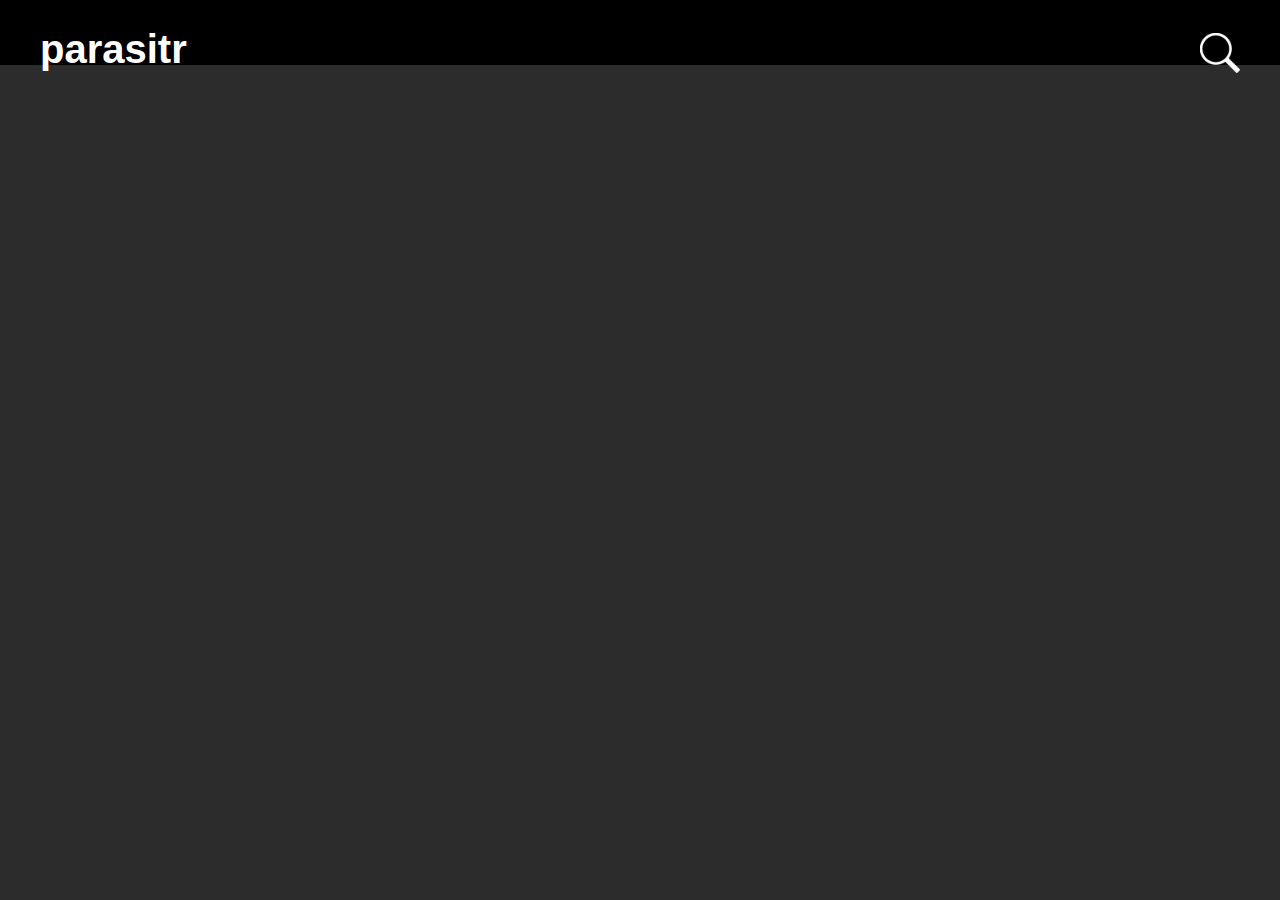
==== mockup 1/Flickr API/index.html @ 8946dd55 "added folder structure and started flickr API project" ====
<!DOCTYPE html>
<html lang="en">
<head>
    <meta charset="UTF-8">
    <meta http-equiv="X-UA-Compatible" content="IE=edge">
    <meta name="viewport" content="width=device-width, initial-scale=1.0">
    <title>Parasitr</title>
    <link rel="stylesheet" href="style.css">
</head>
<body>
    <header>
        <h1>parasitr</h1>
        <form>
            <img src="Search.png" alt="search">
        </form>
    </header>
    <main>
        
    </main>
</body>
</html>
---- mockup 1/Flickr API/style.css ----
body {
    margin: 0;
    height: 100vh;
    background-color: #2c2c2c;
    color: #ffffff;
    font-family: Helvetica, Arial, sans-serif;
}

header {
    position: absolute;
    background-color: #000000;
    height: 65px;
    width: 100vw;
    text-align: left;
    font-size: 20px;
    /* padding-left: 40px; */
    display: flex;
    justify-content: space-between;
}

header form img {
    margin-right: 40px;
    margin-top: 33px;
    height: 40px;
}

header h1 {
    margin-left: 40px;
}
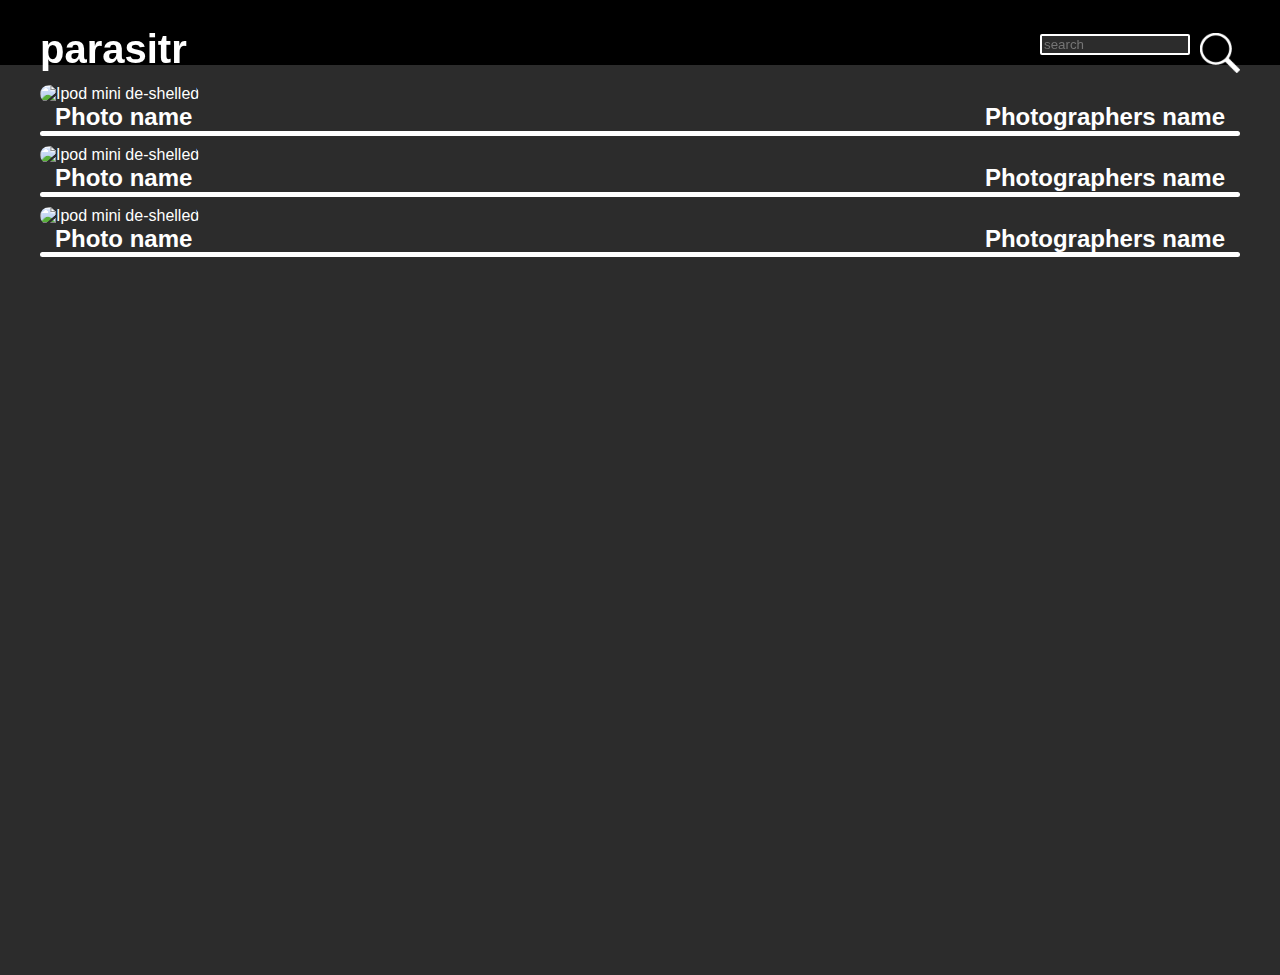
==== commit 63e708ed: "finalised style.css and added test images for Flickr API" ====
--- a/mockup 1/Flickr API/index.html
+++ b/mockup 1/Flickr API/index.html
@@ -10,12 +10,40 @@
 <body>
     <header>
         <h1>parasitr</h1>
-        <form>
+        <section>
+            <form>
+                <input type="text" name="search" id="search" placeholder="search">
+            </form>
             <img src="Search.png" alt="search">
-        </form>
+        </section>
     </header>
     <main>
-        
+        <section>
+            <article>
+                <img src="Naked.jpg" alt="Ipod mini de-shelled">
+                <div class="imageInfo">
+                    <h2>Photo name</h2>
+                    <h2>Photographers name</h2>
+                </div>
+                <div class="divider"></div>
+            </article>
+            <article>
+                <img src="Naked.jpg" alt="Ipod mini de-shelled">
+                <div class="imageInfo">
+                    <h2>Photo name</h2>
+                    <h2>Photographers name</h2>
+                </div>
+                <div class="divider"></div>
+            </article>
+            <article>
+                <img src="Naked.jpg" alt="Ipod mini de-shelled">
+                <div class="imageInfo">
+                    <h2>Photo name</h2>
+                    <h2>Photographers name</h2>
+                </div>
+                <div class="divider"></div>
+            </article>
+        </section>
     </main>
 </body>
 </html>--- a/mockup 1/Flickr API/style.css
+++ b/mockup 1/Flickr API/style.css
@@ -4,26 +4,73 @@
     background-color: #2c2c2c;
     color: #ffffff;
     font-family: Helvetica, Arial, sans-serif;
+    margin-top: 75px;
 }
 
 header {
-    position: absolute;
+    position: fixed;
     background-color: #000000;
     height: 65px;
     width: 100vw;
     text-align: left;
     font-size: 20px;
-    /* padding-left: 40px; */
     display: flex;
     justify-content: space-between;
+    margin-top: -75px;
 }
 
-header form img {
+header h1 {
+    margin-left: 40px;
+}
+
+header section {
+    display: flex;
+}
+
+header section img {
     margin-right: 40px;
     margin-top: 33px;
     height: 40px;
 }
 
-header h1 {
+header section form {
+    margin-top: 31px;
+    margin-right: 10px;
+}
+
+header section form input {
+    margin-top: 0;
+    background-color: #2c2c2c;
+    color: #ffffff;
+    font-family: Helvetica, Arial, sans-serif;
+    box-sizing: border-box;
+    border: 2px solid #ffffff;
+    border-radius: 2px;
+    width: 150px;
+}
+
+main {
     margin-left: 40px;
+    width: calc(100vw - 80px);
+}
+
+main section article img {
+    width: 100%;
+    border-radius: 15px;
+    margin-top: 10px;
+}
+
+main section article .imageInfo {
+    display: flex;
+    justify-content: space-between;
+    margin: 0px 15px;
+    margin-top: -20px;
+}
+
+main section article .divider {
+    background-color: #ffffff;
+    width: 100%;
+    height: 5px;
+    border-radius: 5px;
+    margin-top: -20px;
 }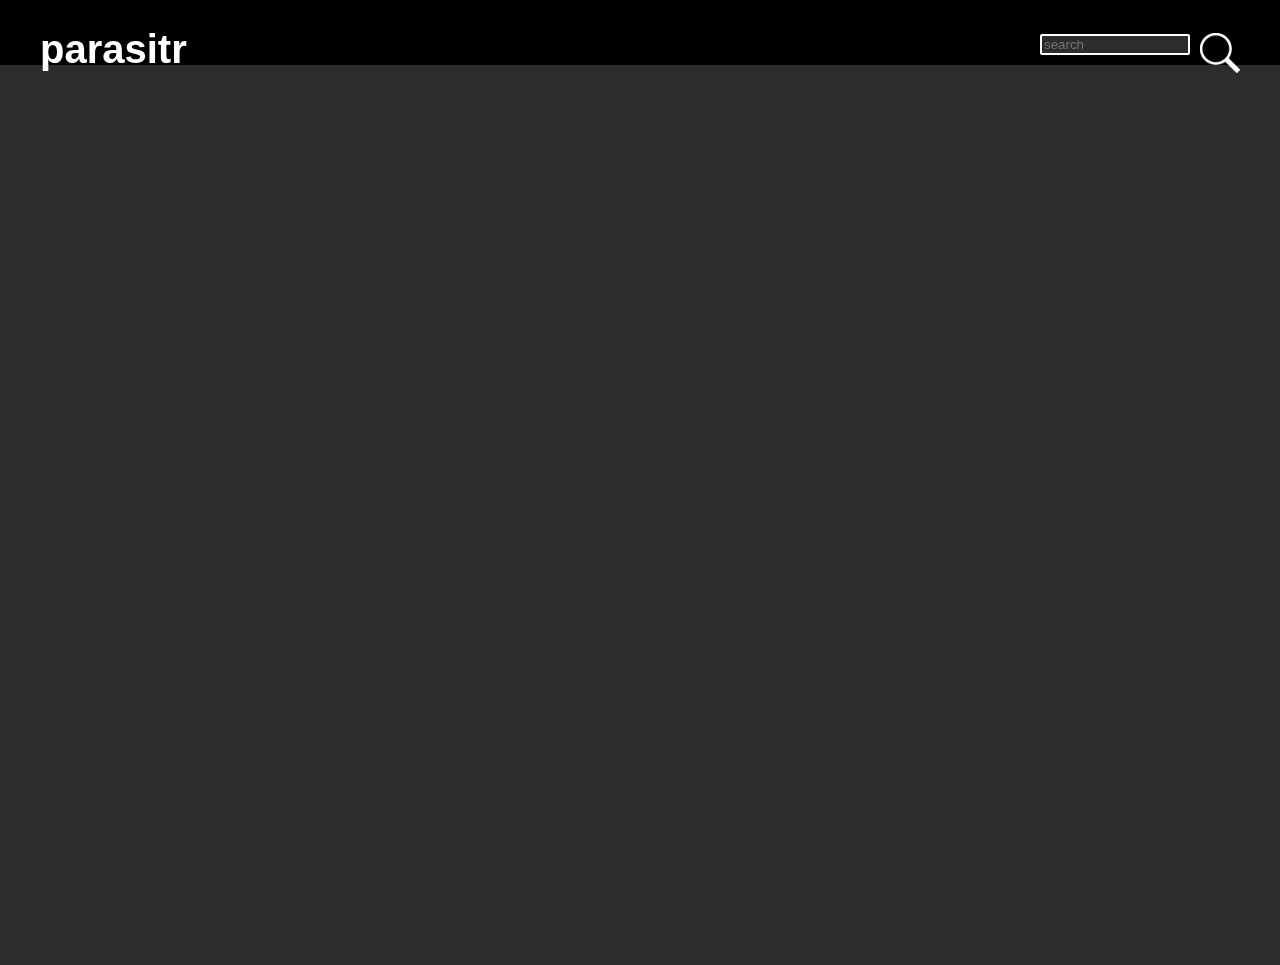
==== commit ea76a280: "finished Flickr API project" ====
--- a/mockup 1/Flickr API/index.html
+++ b/mockup 1/Flickr API/index.html
@@ -10,40 +10,17 @@
 <body>
     <header>
         <h1>parasitr</h1>
-        <section>
-            <form>
+        <form id="input">
+            <section>
                 <input type="text" name="search" id="search" placeholder="search">
-            </form>
-            <img src="Search.png" alt="search">
-        </section>
+            </section>
+            <input type="image" class="magnifying" src="Search.png" alt="submit" height="40px">
+        </form>
     </header>
     <main>
-        <section>
-            <article>
-                <img src="Naked.jpg" alt="Ipod mini de-shelled">
-                <div class="imageInfo">
-                    <h2>Photo name</h2>
-                    <h2>Photographers name</h2>
-                </div>
-                <div class="divider"></div>
-            </article>
-            <article>
-                <img src="Naked.jpg" alt="Ipod mini de-shelled">
-                <div class="imageInfo">
-                    <h2>Photo name</h2>
-                    <h2>Photographers name</h2>
-                </div>
-                <div class="divider"></div>
-            </article>
-            <article>
-                <img src="Naked.jpg" alt="Ipod mini de-shelled">
-                <div class="imageInfo">
-                    <h2>Photo name</h2>
-                    <h2>Photographers name</h2>
-                </div>
-                <div class="divider"></div>
-            </article>
+        <section id="output">
         </section>
     </main>
+    <script src="app.js"></script>
 </body>
 </html>--- a/mockup 1/Flickr API/style.css
+++ b/mockup 1/Flickr API/style.css
@@ -4,7 +4,7 @@
     background-color: #2c2c2c;
     color: #ffffff;
     font-family: Helvetica, Arial, sans-serif;
-    margin-top: 75px;
+    margin-top: 65px;
 }
 
 header {
@@ -16,29 +16,29 @@
     font-size: 20px;
     display: flex;
     justify-content: space-between;
-    margin-top: -75px;
+    margin-top: -65px;
 }
 
 header h1 {
     margin-left: 40px;
 }
 
-header section {
+header form {
     display: flex;
 }
 
-header section img {
+header form input.magnifying {
     margin-right: 40px;
     margin-top: 33px;
     height: 40px;
 }
 
-header section form {
+header form section {
     margin-top: 31px;
     margin-right: 10px;
 }
 
-header section form input {
+header form section input {
     margin-top: 0;
     background-color: #2c2c2c;
     color: #ffffff;
@@ -63,8 +63,10 @@
 main section article .imageInfo {
     display: flex;
     justify-content: space-between;
-    margin: 0px 15px;
-    margin-top: -20px;
+    margin: 0px 10px;
+    margin-top: -10px;
+    font-size: 10px;
+    gap: 15px;
 }
 
 main section article .divider {
@@ -72,5 +74,5 @@
     width: 100%;
     height: 5px;
     border-radius: 5px;
-    margin-top: -20px;
+    margin-top: -10px;
 }